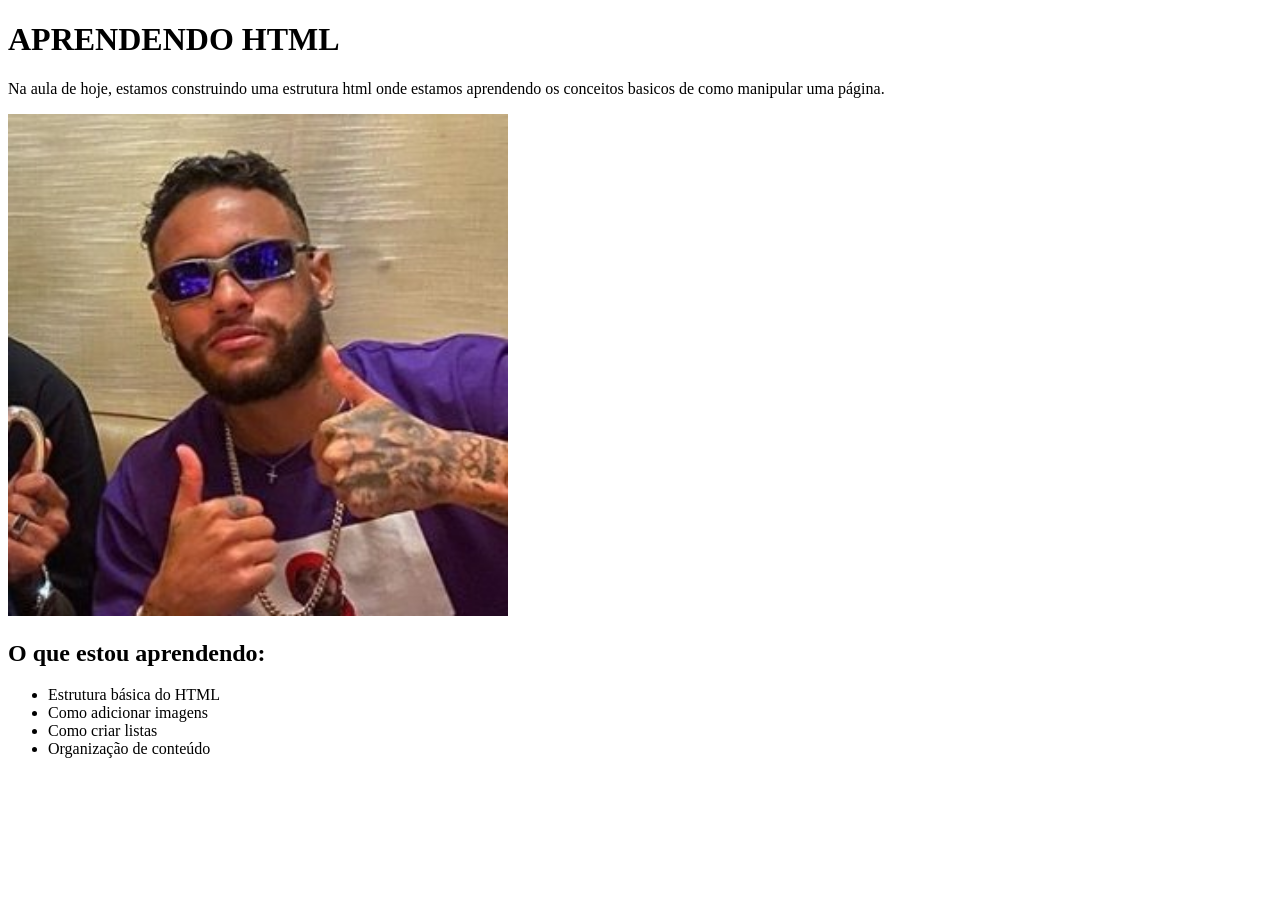
==== html-basico/index.html @ 284aa5a5 "refactor: organizacao dos projetos" ====
<!DOCTYPE html>
<html lang="en">
<head>
    <meta charset="UTF-8">
    <meta name="viewport" content="width=device-width, initial-scale=1.0">
    <title>ATIVIDADE</title>
</head>
<body>
    <h1>APRENDENDO HTML</h1>
    <p>Na aula de hoje, estamos construindo uma estrutura html
        onde estamos aprendendo os conceitos basicos de como manipular uma página.
    </p>
    <img src= "img/ney.jpg"
     alt="JOIA" 
     width="500">
     

     <h2>O que estou aprendendo:</h2>

    <ul>
        <li>Estrutura básica do HTML</li>
        <li>Como adicionar imagens</li>
        <li>Como criar listas</li>
        <li>Organização de conteúdo</li>
    </ul>

</body>
</html>
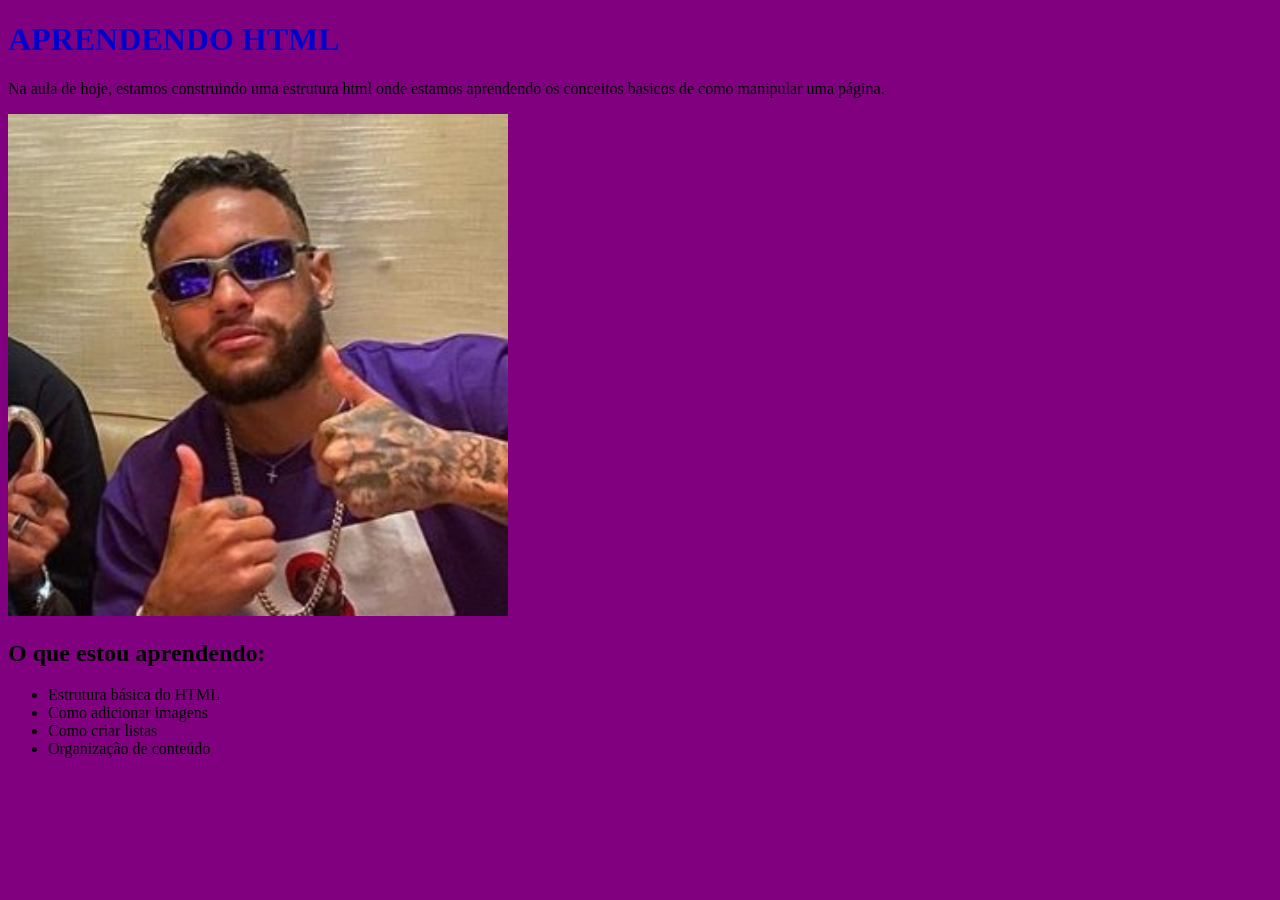
==== commit ee0c74b9: "Lab02" ====
--- a/html-basico/index.html
+++ b/html-basico/index.html
@@ -4,6 +4,7 @@
     <meta charset="UTF-8">
     <meta name="viewport" content="width=device-width, initial-scale=1.0">
     <title>ATIVIDADE</title>
+    <link rel="stylesheet" href="css/style.css"
 </head>
 <body>
     <h1>APRENDENDO HTML</h1>
--- a/html-basico/css/style.css
+++ b/html-basico/css/style.css
@@ -0,0 +1,9 @@
+body {
+    font-family: 'Times New Roman', Times, serif;
+    background-color:purple 
+}
+
+h1 {
+    color: mediumblue;
+
+}
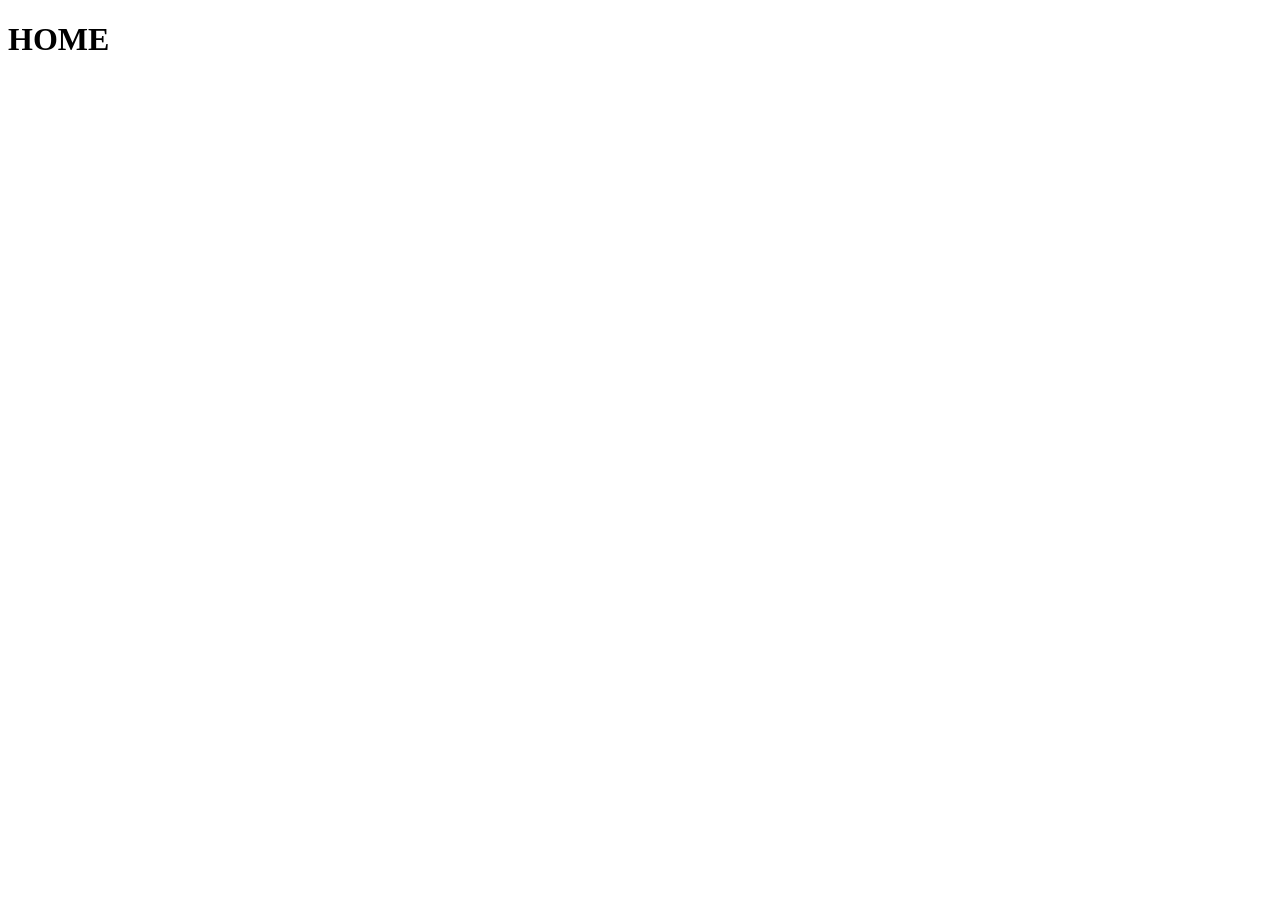
==== commit 56c83442: "Lab03" ====
--- a/html-basico/index.html
+++ b/html-basico/index.html
@@ -1,29 +1,11 @@
 <!DOCTYPE html>
-<html lang="en">
+<html lang="pt-br">
 <head>
     <meta charset="UTF-8">
     <meta name="viewport" content="width=device-width, initial-scale=1.0">
-    <title>ATIVIDADE</title>
-    <link rel="stylesheet" href="css/style.css"
+    <title>Nossa loja</title>
 </head>
 <body>
-    <h1>APRENDENDO HTML</h1>
-    <p>Na aula de hoje, estamos construindo uma estrutura html
-        onde estamos aprendendo os conceitos basicos de como manipular uma página.
-    </p>
-    <img src= "img/ney.jpg"
-     alt="JOIA" 
-     width="500">
-     
-
-     <h2>O que estou aprendendo:</h2>
-
-    <ul>
-        <li>Estrutura básica do HTML</li>
-        <li>Como adicionar imagens</li>
-        <li>Como criar listas</li>
-        <li>Organização de conteúdo</li>
-    </ul>
-
+<h1> HOME </h1>
 </body>
 </html>
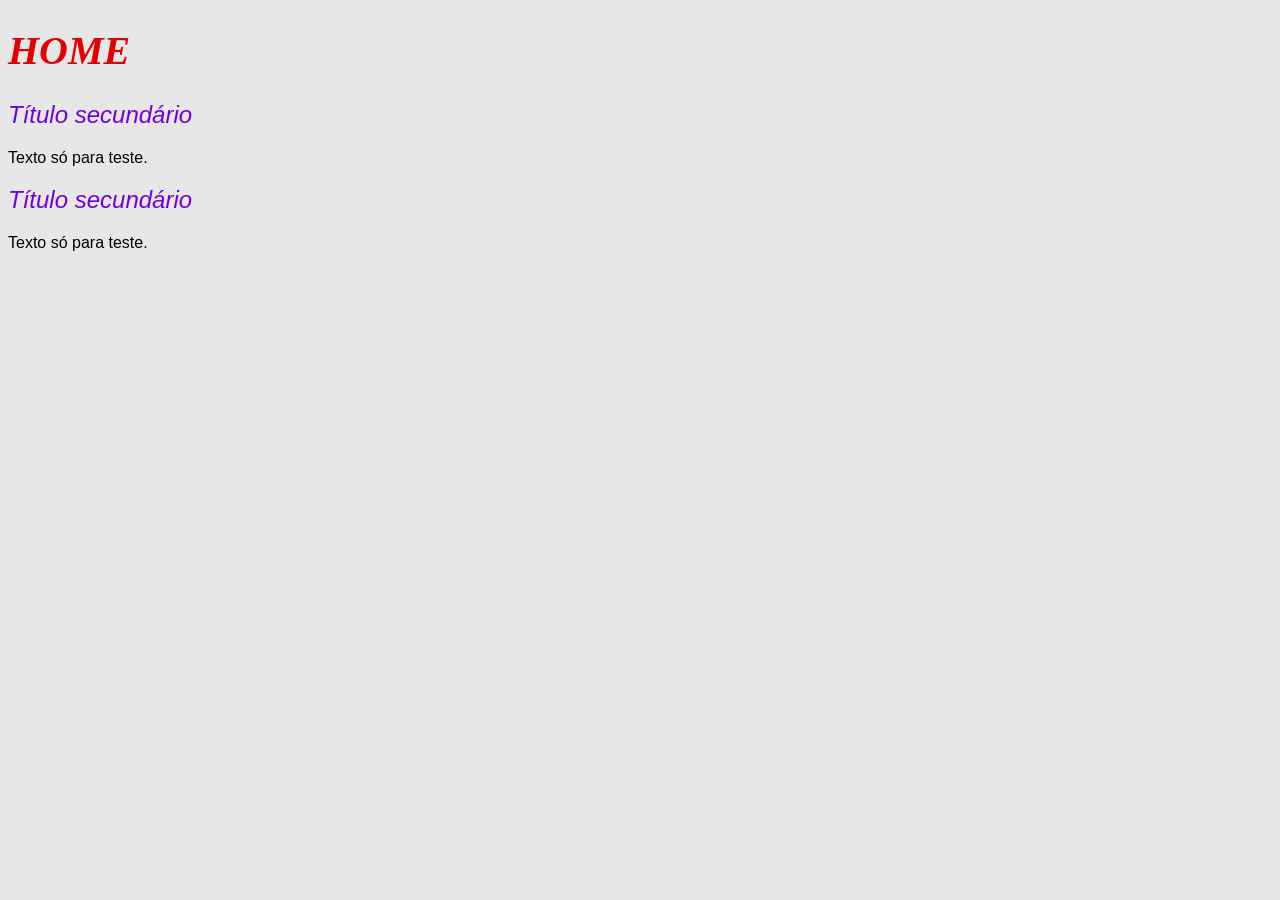
==== commit d761ab62: "sample: estilização com classes" ====
--- a/html-basico/index.html
+++ b/html-basico/index.html
@@ -3,9 +3,22 @@
 <head>
     <meta charset="UTF-8">
     <meta name="viewport" content="width=device-width, initial-scale=1.0">
+    <link rel="stylesheet" href="css/style.css">
     <title>Nossa loja</title>
 </head>
 <body>
-<h1> HOME </h1>
+
+<h1 class="titulo-principal">HOME</h1>
+
+<h2 class="primeiro-titulo-secundario font-titulos">Título secundário</h2>
+<section>
+    <p class="font-titulos">Texto só para teste.</p>
+</section>
+
+<h2 class="primeiro-titulo-secundario font-titulos">Título secundário</h2>
+<section>
+    <p class="font-titulos">Texto só para teste.</p>
+</section>
+
 </body>
 </html>
--- a/html-basico/css/style.css
+++ b/html-basico/css/style.css
@@ -0,0 +1,31 @@
+body {
+    font-family: 'Times New Roman', Times, serif;
+    background-color: rgb(231, 231, 231);
+}
+
+.segundo-titulo-secundario{
+    color: rgb(46, 25, 5);
+    font-style: italic;
+    font-size: 30px;
+}
+
+.titulo-secundario{
+    color: tan;
+}
+
+.primeiro-titulo-secundario {
+    color: rgb(114, 0, 221);
+    font-style: italic;
+    font-weight: 300;
+}
+
+.font-titulos {
+    font-family: Arial, Helvetica, sans-serif;
+    font-weight: 400;
+}
+
+.titulo-principal {
+    color: #e40000;
+    font-style: italic;
+    font-size: 40px;    
+}
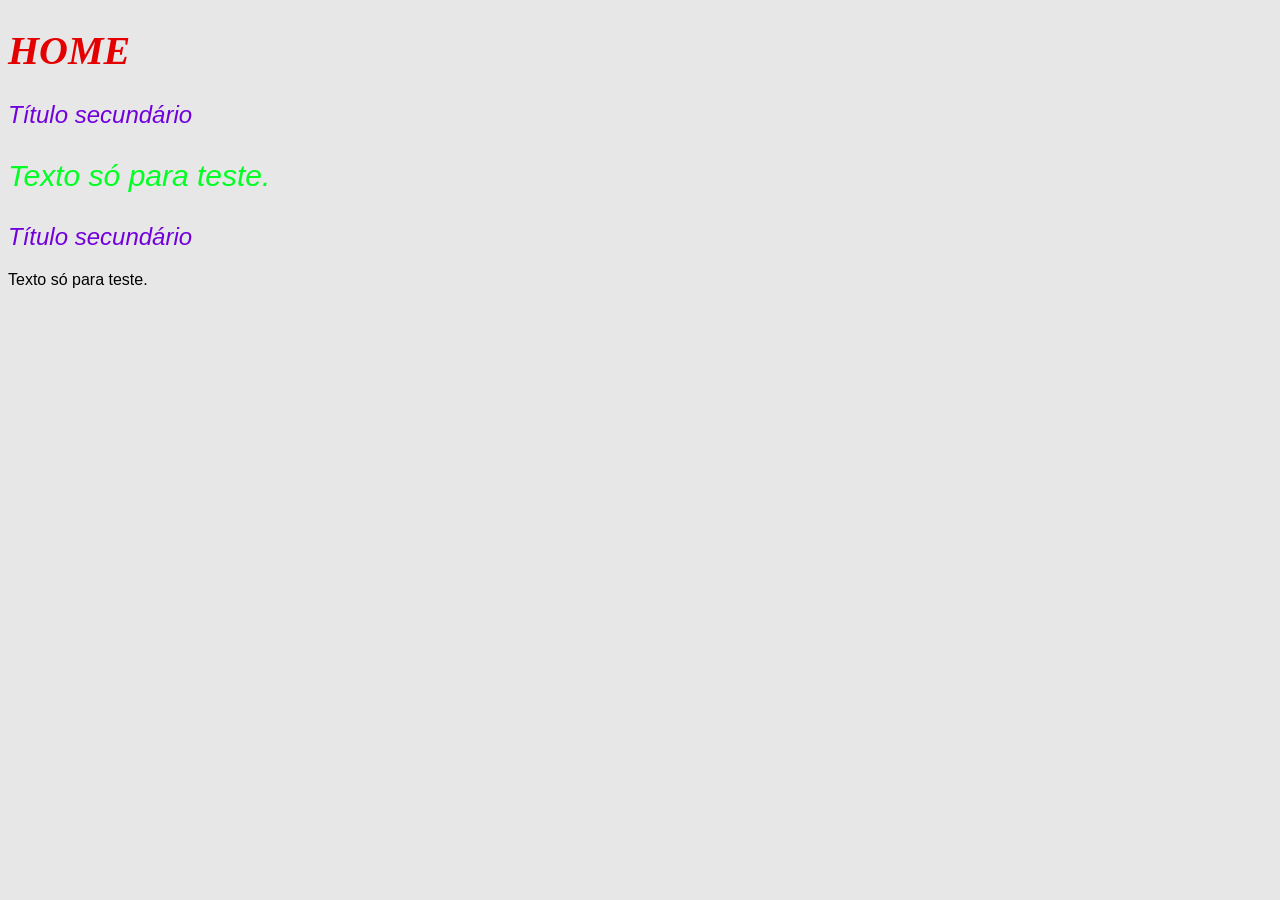
==== commit ff4bdc70: "refactor: componentes UI layout completo" ====
--- a/html-basico/index.html
+++ b/html-basico/index.html
@@ -12,7 +12,7 @@
 
 <h2 class="primeiro-titulo-secundario font-titulos">Título secundário</h2>
 <section>
-    <p class="font-titulos">Texto só para teste.</p>
+    <p class="font-titulos segundo-titulo-secundario titulo-secundario">Texto só para teste.</p>
 </section>
 
 <h2 class="primeiro-titulo-secundario font-titulos">Título secundário</h2>
--- a/html-basico/css/style.css
+++ b/html-basico/css/style.css
@@ -10,7 +10,7 @@
 }
 
 .titulo-secundario{
-    color: tan;
+    color: rgb(0, 255, 34);
 }
 
 .primeiro-titulo-secundario {
